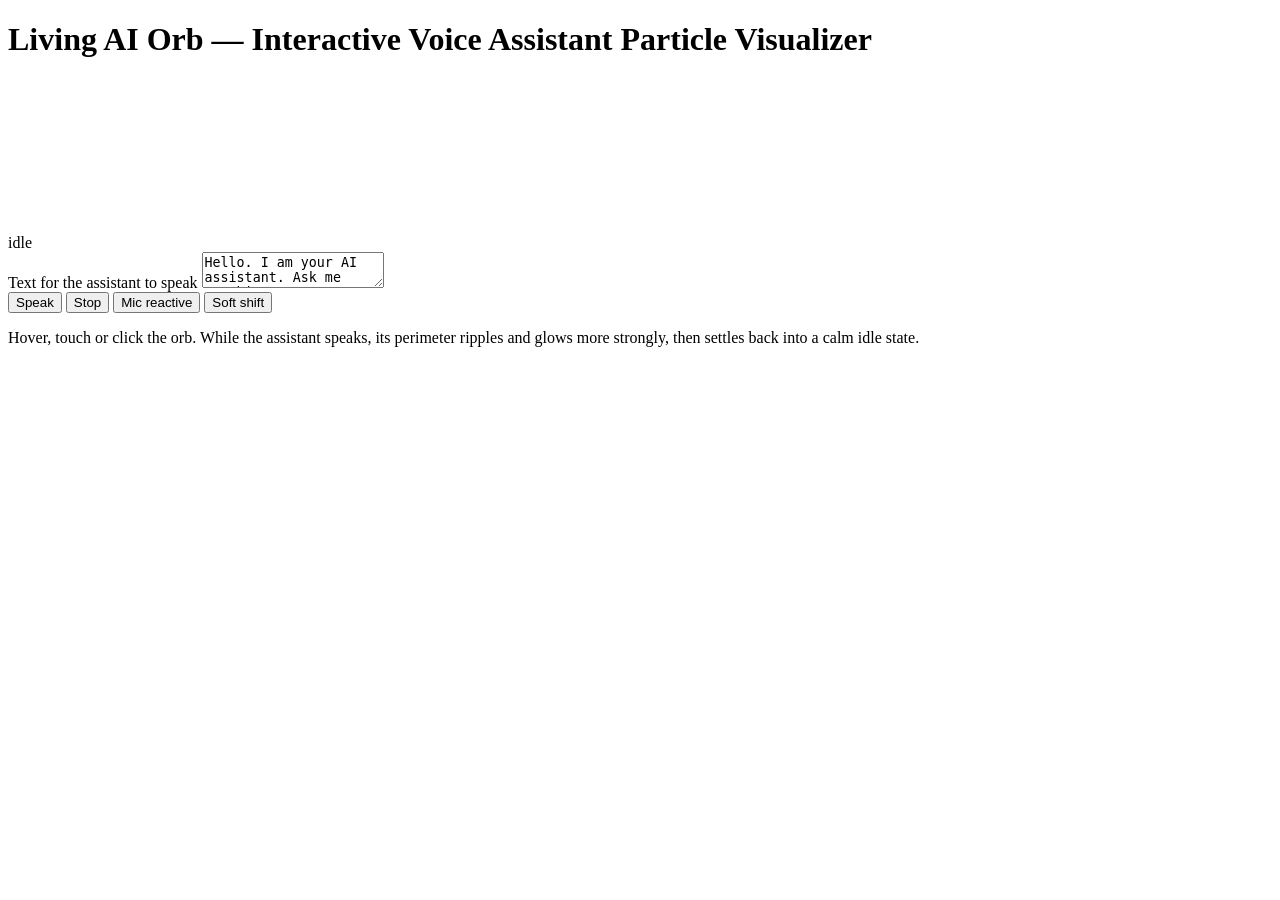
==== index.html @ fcb8ea49 "Add SEO-ready interactive AI orb demo" ====
<!doctype html>
<html lang="en">
<head>
  <meta charset="utf-8">
  <meta name="viewport" content="width=device-width,initial-scale=1">
  <title>Living AI Orb — Interactive Voice Assistant Particle Visualizer</title>
  <meta name="description" content="Interactive AI voice orb and virtual assistant visualizer built with vanilla JavaScript, Canvas, Web Speech API and Web Audio API. Voice-reactive motion, living edge glow, hover interaction and fluid circle-to-oval morphing.">
  <meta name="keywords" content="AI orb, voice orb, voice assistant orb, AI voice assistant UI, virtual assistant UI, voice agent UI, conversational AI UI, audio reactive orb, particle orb, AI animation, realtime voice UI, Web Speech API, Web Audio API, JavaScript canvas animation">
  <meta name="robots" content="index,follow,max-image-preview:large">
  <meta name="theme-color" content="#050505">
  <link rel="canonical" href="https://dinuduke.github.io/living-ai-orb/">
  <meta property="og:type" content="website">
  <meta property="og:site_name" content="Living AI Orb">
  <meta property="og:title" content="Living AI Orb — Interactive Voice Assistant Particle Visualizer">
  <meta property="og:description" content="A responsive, audio-reactive particle orb for AI assistants, voice agents and conversational interfaces.">
  <meta property="og:url" content="https://dinuduke.github.io/living-ai-orb/">
  <meta property="og:image" content="https://dinuduke.github.io/living-ai-orb/media/social-preview.svg">
  <meta name="twitter:card" content="summary_large_image">
  <meta name="twitter:title" content="Living AI Orb — Voice Assistant Visualizer">
  <meta name="twitter:description" content="Interactive particle orb for voice AI and virtual assistant interfaces.">
  <meta name="twitter:image" content="https://dinuduke.github.io/living-ai-orb/media/social-preview.svg">
  <link rel="stylesheet" href="style.css">
  <script type="application/ld+json">{"@context":"https://schema.org","@type":"SoftwareApplication","name":"Living AI Orb","applicationCategory":"DeveloperApplication","operatingSystem":"Web","url":"https://dinuduke.github.io/living-ai-orb/","description":"Interactive AI voice orb and virtual assistant particle visualizer with speech-reactive glow, microphone input, hover interaction, fluid shape morphing and left-to-right color travel.","keywords":"AI orb, voice orb, voice assistant, voice AI, voice agent, virtual assistant, conversational AI, Web Audio API, Web Speech API, JavaScript Canvas, particle animation","isAccessibleForFree":true}</script>
</head>
<body>
  <h1 class="sr-only">Living AI Orb — Interactive Voice Assistant Particle Visualizer</h1>
  <main class="app">
    <section class="stage" aria-label="Interactive AI voice orb">
      <canvas id="orb"></canvas>
      <div class="status" id="status" aria-live="polite">idle</div>
    </section>
    <section class="controls" aria-label="Orb controls">
      <label class="sr-only" for="text">Text for the assistant to speak</label>
      <textarea id="text">Hello. I am your AI assistant. Ask me anything. I can speak, pulse, deform, and change colour while I talk.</textarea>
      <div class="row">
        <button class="primary" id="speak" type="button">Speak</button>
        <button id="stop" type="button">Stop</button>
        <button id="mic" type="button">Mic reactive</button>
        <button id="shift" type="button">Soft shift</button>
      </div>
      <p class="hint">Hover, touch or click the orb. While the assistant speaks, its perimeter ripples and glows more strongly, then settles back into a calm idle state.</p>
    </section>
  </main>
  <script src="orb.js"></script>
</body>
</html>
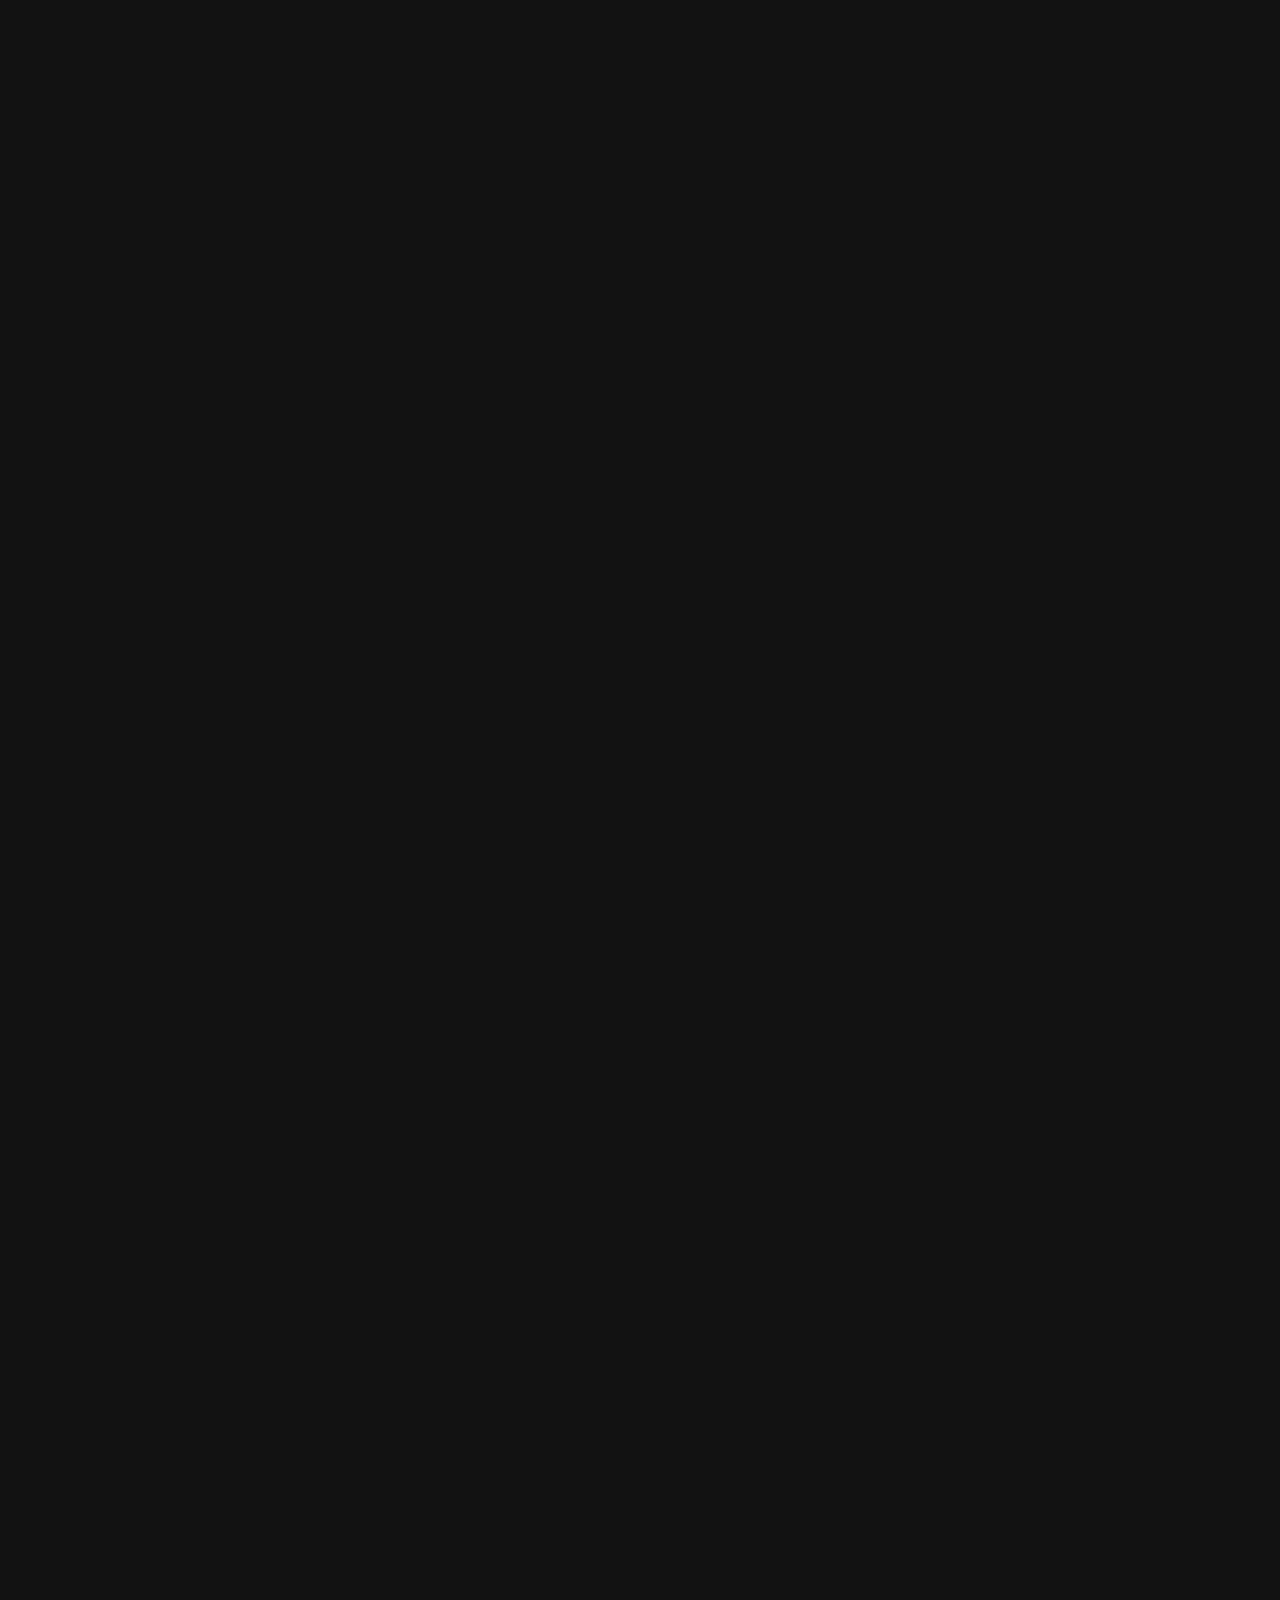
==== commit 6487c20b: "Build full Vaporwave Living Orb website" ====
--- a/index.html
+++ b/index.html
@@ -1,46 +1,48 @@
 <!doctype html>
 <html lang="en">
 <head>
-  <meta charset="utf-8">
-  <meta name="viewport" content="width=device-width,initial-scale=1">
-  <title>Living AI Orb — Interactive Voice Assistant Particle Visualizer</title>
-  <meta name="description" content="Interactive AI voice orb and virtual assistant visualizer built with vanilla JavaScript, Canvas, Web Speech API and Web Audio API. Voice-reactive motion, living edge glow, hover interaction and fluid circle-to-oval morphing.">
-  <meta name="keywords" content="AI orb, voice orb, voice assistant orb, AI voice assistant UI, virtual assistant UI, voice agent UI, conversational AI UI, audio reactive orb, particle orb, AI animation, realtime voice UI, Web Speech API, Web Audio API, JavaScript canvas animation">
-  <meta name="robots" content="index,follow,max-image-preview:large">
-  <meta name="theme-color" content="#050505">
-  <link rel="canonical" href="https://dinuduke.github.io/living-ai-orb/">
-  <meta property="og:type" content="website">
-  <meta property="og:site_name" content="Living AI Orb">
-  <meta property="og:title" content="Living AI Orb — Interactive Voice Assistant Particle Visualizer">
-  <meta property="og:description" content="A responsive, audio-reactive particle orb for AI assistants, voice agents and conversational interfaces.">
-  <meta property="og:url" content="https://dinuduke.github.io/living-ai-orb/">
-  <meta property="og:image" content="https://dinuduke.github.io/living-ai-orb/media/social-preview.svg">
-  <meta name="twitter:card" content="summary_large_image">
-  <meta name="twitter:title" content="Living AI Orb — Voice Assistant Visualizer">
-  <meta name="twitter:description" content="Interactive particle orb for voice AI and virtual assistant interfaces.">
-  <meta name="twitter:image" content="https://dinuduke.github.io/living-ai-orb/media/social-preview.svg">
-  <link rel="stylesheet" href="style.css">
-  <script type="application/ld+json">{"@context":"https://schema.org","@type":"SoftwareApplication","name":"Living AI Orb","applicationCategory":"DeveloperApplication","operatingSystem":"Web","url":"https://dinuduke.github.io/living-ai-orb/","description":"Interactive AI voice orb and virtual assistant particle visualizer with speech-reactive glow, microphone input, hover interaction, fluid shape morphing and left-to-right color travel.","keywords":"AI orb, voice orb, voice assistant, voice AI, voice agent, virtual assistant, conversational AI, Web Audio API, Web Speech API, JavaScript Canvas, particle animation","isAccessibleForFree":true}</script>
+<meta charset="utf-8">
+<meta name="viewport" content="width=device-width,initial-scale=1">
+<title>Living Orb — A Visual Presence for Voice AI</title>
+<meta name="description" content="Living Orb gives voice assistants, realtime AI agents and digital twins a living visual presence with speech-reactive particles, touch interaction and microphone reactivity.">
+<meta name="keywords" content="Living Orb, AI orb, voice orb, voice assistant UI, voice agent UI, conversational AI, realtime voice AI, virtual assistant, Web Audio API, Web Speech API, particle animation">
+<meta name="robots" content="index,follow,max-image-preview:large">
+<meta name="theme-color" content="#090014">
+<meta property="og:type" content="website">
+<meta property="og:title" content="Living Orb — A Visual Presence for Voice AI">
+<meta property="og:description" content="Turn a voice assistant into a living visual experience that listens, reacts, speaks and responds to touch.">
+<meta property="og:image" content="https://dinuduke.github.io/living-ai-orb/media/social-preview.svg">
+<meta name="twitter:card" content="summary_large_image">
+<link rel="preconnect" href="https://fonts.googleapis.com">
+<link rel="preconnect" href="https://fonts.gstatic.com" crossorigin>
+<link href="https://fonts.googleapis.com/css2?family=Orbitron:wght@400;500;700;900&family=Share+Tech+Mono&display=swap" rel="stylesheet">
+<style>
+:root{color-scheme:dark;--void:#090014;--deep:#040009;--panel:rgba(26,16,60,.78);--text:#e0e0e0;--muted:#9a8dad;--pink:#ff00ff;--cyan:#00ffff;--orange:#ff9900;--border:#2d1b4e;--head:"Orbitron",system-ui,sans-serif;--mono:"Share Tech Mono",monospace;--max:1180px}*{box-sizing:border-box}html{scroll-behavior:smooth;background:var(--void)}body{margin:0;min-width:320px;color:var(--text);font-family:var(--mono);background:radial-gradient(circle at 15% 2%,rgba(255,0,255,.09),transparent 24%),radial-gradient(circle at 88% 20%,rgba(0,255,255,.055),transparent 22%),linear-gradient(180deg,var(--void),#070011 55%,var(--deep));overflow-x:hidden}a{color:inherit;text-decoration:none}button,textarea{font:inherit}.scan{position:fixed;inset:0;z-index:100;pointer-events:none;opacity:.3;background:linear-gradient(rgba(18,16,20,0) 50%,rgba(0,0,0,.25) 50%),linear-gradient(90deg,rgba(255,0,0,.04),rgba(0,255,0,.015),rgba(0,0,255,.04));background-size:100% 4px,3px 100%;mix-blend-mode:screen}.grid{position:fixed;z-index:0;left:-20vw;right:-20vw;bottom:-43vh;height:80vh;opacity:.19;background-image:linear-gradient(transparent 95%,rgba(255,0,255,.9) 95%),linear-gradient(90deg,transparent 95%,rgba(0,255,255,.6) 95%);background-size:42px 42px;transform-origin:top center;transform:perspective(520px) rotateX(61deg) scale(1.7);mask-image:linear-gradient(to bottom,transparent,black 34%,black);pointer-events:none}.sun{position:fixed;z-index:0;width:620px;height:620px;left:50%;top:52%;transform:translate(-50%,-50%);border-radius:50%;background:linear-gradient(var(--orange),var(--pink));filter:blur(120px);opacity:.055;pointer-events:none}.shell{position:relative;z-index:2;width:min(var(--max),calc(100vw - 36px));margin:auto}.topbar{position:sticky;top:0;z-index:80;min-height:68px;display:grid;grid-template-columns:auto 1fr auto;align-items:center;gap:24px;padding:0 max(18px,calc((100vw - var(--max))/2));border-bottom:1px solid rgba(0,255,255,.22);background:rgba(9,0,20,.84);backdrop-filter:blur(16px)}.brand{display:flex;align-items:center;gap:10px;font:700 15px var(--head);letter-spacing:.12em}.mark{width:18px;height:18px;border:2px solid var(--pink);transform:rotate(45deg);box-shadow:0 0 12px rgba(255,0,255,.72),inset 0 0 7px rgba(0,255,255,.3)}.brand b{color:var(--cyan)}nav{display:flex;justify-content:center;gap:26px}nav a{font-size:11px;color:rgba(224,224,224,.6);letter-spacing:.1em}nav a:hover{color:var(--cyan);text-shadow:0 0 8px var(--cyan)}.btn{display:inline-flex;align-items:center;justify-content:center;min-height:46px;padding:9px 20px;border:2px solid currentColor;text-transform:uppercase;font-size:12px;letter-spacing:.1em;transform:skewX(-12deg);transition:.2s linear;cursor:pointer}.btn span{transform:skewX(12deg)}.btn:hover,.btn:focus-visible{outline:0;transform:skewX(0) translateY(-2px);box-shadow:0 0 22px currentColor}.btn:hover span,.btn:focus-visible span{transform:none}.btn.pink{background:var(--pink);border-color:var(--pink);color:#fff}.btn.cyan{color:var(--cyan);background:transparent}.hero{min-height:calc(100vh - 68px);display:grid;grid-template-columns:minmax(0,.88fr) minmax(520px,1.12fr);gap:42px;align-items:center;padding:78px 0 72px}.eyebrow,.kicker{margin:0 0 20px;color:var(--pink);font-size:11px;letter-spacing:.18em;text-transform:uppercase}.eyebrow:before,.kicker:before{content:"> ";color:var(--cyan)}h1,h2,h3{font-family:var(--head);text-transform:uppercase}h1{margin:0;font-size:clamp(55px,6.5vw,96px);line-height:.94;letter-spacing:-.04em}.grad{color:transparent;background:linear-gradient(90deg,var(--orange),var(--pink) 45%,var(--cyan));-webkit-background-clip:text;background-clip:text;filter:drop-shadow(0 0 17px rgba(255,0,255,.3))}.cyan{color:var(--cyan);text-shadow:0 0 12px rgba(0,255,255,.35)}.lede{max-width:680px;margin:25px 0 0;color:rgba(224,224,224,.68);font-size:17px;line-height:1.65}.actions{display:flex;flex-wrap:wrap;gap:14px;margin-top:32px}.badges{display:flex;flex-wrap:wrap;gap:15px;margin-top:28px;color:rgba(224,224,224,.4);font-size:9px;letter-spacing:.09em}.badges span:before{content:"● ";color:var(--cyan);text-shadow:0 0 7px var(--cyan)}.terminal{border:2px solid var(--cyan);background:rgba(3,0,10,.92);box-shadow:0 0 14px rgba(0,255,255,.52),0 0 46px rgba(0,255,255,.1),inset 0 0 40px rgba(255,0,255,.025)}.tbar{min-height:45px;display:flex;align-items:center;gap:10px;padding:9px 12px;border-bottom:1px solid rgba(0,255,255,.65);background:linear-gradient(90deg,rgba(255,0,255,.07),rgba(0,255,255,.04)),rgba(8,2,21,.95)}.dots{display:flex;gap:7px}.dot{width:9px;height:9px;border-radius:50%;box-shadow:0 0 8px currentColor}.dot.p{background:var(--pink);color:var(--pink)}.dot.c{background:var(--cyan);color:var(--cyan)}.dot.o{background:var(--orange);color:var(--orange)}.ttitle{font:700 12px var(--head);letter-spacing:.1em;color:var(--cyan)}.ttitle b{color:var(--pink)}.online{margin-left:auto;font-size:9px;color:rgba(224,224,224,.4)}.tstage{position:relative;padding:6px 12px 3px;overflow:hidden}.tstage:before{content:"";position:absolute;inset:0;opacity:.13;background-image:radial-gradient(var(--pink) .8px,transparent .8px);background-size:21px 21px;mask-image:linear-gradient(black,transparent 72%);pointer-events:none}.telemetry{position:relative;z-index:3;display:inline-grid;grid-template-columns:auto auto;gap:2px 14px;max-width:max-content;padding:5px 7px;border-left:1px solid rgba(0,255,255,.28);border-bottom:1px solid rgba(255,0,255,.2);color:rgba(224,224,224,.46);font-size:9px}.telemetry strong{color:var(--cyan);font-weight:400}.telemetry .r{color:rgba(255,0,255,.7);text-align:right}.telemetry .line{grid-column:1/-1}.telemetry .line b{color:var(--cyan)}.orb-zone{position:relative;display:grid;place-items:center;margin:-34px 0 -34px}.stage{position:relative;width:min(47vw,640px);aspect-ratio:1;display:grid;place-items:center}.stage canvas{width:100%;height:100%;display:block;cursor:crosshair;touch-action:none;filter:saturate(1.22) contrast(1.05)}.status{position:absolute;left:50%;bottom:8%;transform:translateX(-50%);padding:4px 8px;border-left:2px solid var(--pink);border-right:2px solid var(--cyan);background:rgba(9,0,20,.72);color:var(--cyan);font-size:9px;letter-spacing:.2em;text-transform:uppercase}.status:before{content:"STATE:// ";color:var(--pink)}.controls{position:relative;z-index:4;padding:13px;border-top:1px solid rgba(255,0,255,.48);background:rgba(4,1,12,.88)}.controls label{display:block;margin-bottom:6px;color:var(--pink);font-size:10px;letter-spacing:.1em}.controls textarea{width:100%;min-height:68px;padding:9px 10px;resize:vertical;border:0;border-bottom:2px solid var(--pink);border-radius:0;outline:0;background:rgba(0,0,0,.72);color:var(--cyan);caret-color:var(--orange);font-size:13px;line-height:1.4}.controls textarea:focus{border-bottom-color:var(--cyan);box-shadow:0 6px 18px -12px var(--cyan)}.crow{display:flex;flex-wrap:wrap;gap:8px;margin-top:11px}.crow button{min-height:37px;padding:7px 11px;border:1px solid var(--cyan);border-radius:0;background:rgba(0,0,0,.4);color:var(--cyan);font-size:9px;letter-spacing:.08em;text-transform:uppercase;cursor:pointer;transform:skewX(-10deg);transition:.2s linear}.crow button span{display:inline-block;transform:skewX(10deg)}.crow button:hover,.crow button:focus-visible{outline:0;transform:none;background:var(--cyan);color:#010103;box-shadow:0 0 15px var(--cyan)}.crow button:hover span,.crow button:focus-visible span{transform:none}.crow .primary{background:var(--pink);border-color:var(--pink);color:#fff}.crow .active{border-color:var(--orange);color:var(--orange);background:rgba(255,153,0,.08)}.hint{margin:8px 0 0;color:rgba(224,224,224,.35);font-size:9px}.tstatus{display:grid;grid-template-columns:1fr auto auto;gap:10px;padding:7px 11px;border-top:1px solid rgba(0,255,255,.27);color:rgba(224,224,224,.34);font-size:8px;letter-spacing:.08em}.tstatus .sig{color:var(--cyan)}.tstatus .mode{color:var(--pink)}.stats{position:relative;z-index:2;display:grid;grid-template-columns:repeat(4,1fr);border-block:1px solid rgba(0,255,255,.22);background:rgba(10,2,25,.62)}.stats div{padding:28px 18px;text-align:center;border-right:1px solid var(--border)}.stats div:last-child{border-right:0}.stats strong{display:block;font:700 clamp(28px,4vw,50px) var(--head);color:var(--cyan);text-shadow:0 0 12px rgba(0,255,255,.3)}.stats span{font-size:9px;color:rgba(224,224,224,.4);letter-spacing:.1em}.section{padding:105px 0}.split{display:grid;grid-template-columns:1.15fr .85fr;gap:64px;align-items:end;margin-bottom:52px}.split h2,.cta h2{margin:0;font-size:clamp(40px,5.5vw,72px);line-height:.98;letter-spacing:-.03em}.split p{margin:0;color:rgba(224,224,224,.6);font-size:16px;line-height:1.7}.cards{display:grid;grid-template-columns:repeat(3,1fr);gap:22px}.card{position:relative;min-height:245px;padding:30px 26px;border:1px solid rgba(255,0,255,.3);border-top:2px solid var(--cyan);background:linear-gradient(145deg,rgba(26,16,60,.72),rgba(8,2,22,.82));transition:.2s linear}.card:hover{transform:translateY(-7px);border-color:var(--pink);box-shadow:0 0 28px rgba(0,255,255,.11)}.diamond{width:43px;height:43px;display:grid;place-items:center;border:2px solid var(--pink);color:var(--pink);transform:rotate(45deg);transition:.2s linear}.diamond span{transform:rotate(-45deg)}.card:hover .diamond{transform:rotate(90deg);border-color:var(--cyan);color:var(--cyan)}.card h3{margin:28px 0 11px;color:var(--cyan);font-size:19px}.card p{margin:0;color:rgba(224,224,224,.54);line-height:1.6;font-size:13px}.states{display:grid;grid-template-columns:repeat(4,1fr);gap:14px}.state{min-height:230px;padding:22px;border:1px solid var(--border);border-top:2px solid rgba(0,255,255,.45);border-radius:0;background:rgba(12,5,31,.72);color:var(--text);text-align:left;cursor:pointer;transition:.2s linear}.state:hover,.state.active{transform:translateY(-6px);border-color:var(--cyan);box-shadow:0 0 22px rgba(0,255,255,.13)}.state b{color:var(--pink);font-size:10px}.state h3{margin:28px 0 10px;color:var(--cyan);font-size:19px}.state p{color:rgba(224,224,224,.5);font-size:12px;line-height:1.55}.cmd{display:block;margin-top:20px;color:rgba(255,0,255,.7);font-size:10px}.state-note{margin-top:18px;color:rgba(224,224,224,.43);font-size:11px}.timeline{position:relative;max-width:900px;margin:auto}.timeline:before{content:"";position:absolute;top:0;bottom:0;left:50%;width:1px;background:linear-gradient(var(--pink),var(--cyan));box-shadow:0 0 8px var(--cyan)}.step{display:grid;grid-template-columns:1fr 64px 1fr;align-items:center;min-height:175px}.step article{padding:22px;border:1px solid rgba(255,0,255,.23);border-top:2px solid var(--cyan);background:rgba(10,3,28,.72)}.step:nth-child(odd) article{grid-column:1}.step:nth-child(even) article{grid-column:3}.node{grid-column:2;grid-row:1;width:44px;height:44px;margin:auto;display:grid;place-items:center;z-index:2;border:2px solid var(--pink);background:var(--void);color:var(--cyan);transform:rotate(45deg);font:700 11px var(--head)}.node span{transform:rotate(-45deg)}.step h3{margin:0 0 8px;color:var(--cyan);font-size:17px}.step p{margin:0;color:rgba(224,224,224,.52);font-size:12px;line-height:1.55}.codebox{border:2px solid var(--cyan);background:#020205;box-shadow:0 0 30px rgba(0,255,255,.1)}.codehead{display:flex;align-items:center;gap:10px;padding:9px 12px;border-bottom:1px solid rgba(0,255,255,.5);font-size:10px}.codehead button{margin-left:auto;padding:5px 10px;border:1px solid var(--pink);background:transparent;color:var(--pink);cursor:pointer}.tabs{display:flex;border-bottom:1px solid var(--border)}.tabs button{padding:11px 14px;border:0;border-right:1px solid var(--border);background:rgba(26,16,60,.4);color:rgba(224,224,224,.45);font-size:9px;cursor:pointer}.tabs button.active{color:var(--cyan);box-shadow:inset 0 -2px var(--cyan);background:rgba(0,255,255,.07)}pre{margin:0;min-height:245px;padding:24px;overflow:auto;color:#c6f7ff;font:13px/1.7 var(--mono)}.usegrid{display:grid;grid-template-columns:repeat(3,1fr);gap:20px}.use{min-height:220px;padding:25px;border:1px solid rgba(255,0,255,.27);border-top:2px solid var(--cyan);background:rgba(26,16,60,.58)}.use .tag{display:inline-block;padding:4px 7px;border:1px solid rgba(255,0,255,.45);color:var(--pink);font-size:9px}.use h3{color:var(--cyan);font-size:18px;margin:26px 0 10px}.use p{color:rgba(224,224,224,.52);font-size:12px;line-height:1.6}.faq{border-top:1px solid var(--border)}.faqitem{border-bottom:1px solid var(--border)}.faqbtn{width:100%;display:flex;justify-content:space-between;gap:20px;padding:21px 7px;border:0;background:transparent;color:rgba(224,224,224,.72);text-align:left;cursor:pointer;font:500 14px var(--head)}.faqbtn b{color:var(--cyan);font:400 24px var(--mono);transition:.2s}.faqitem.open .faqbtn b{transform:rotate(45deg);color:var(--pink)}.answer{display:grid;grid-template-rows:0fr;transition:.2s}.answer p{overflow:hidden;margin:0;padding:0 7px;color:rgba(224,224,224,.5);line-height:1.65}.faqitem.open .answer{grid-template-rows:1fr}.faqitem.open .answer p{padding-bottom:20px}.cta{margin:55px auto 90px;padding:82px 28px;text-align:center;border:2px solid var(--cyan);background:linear-gradient(140deg,rgba(255,0,255,.07),rgba(0,255,255,.045)),rgba(6,1,18,.82);box-shadow:0 0 52px rgba(0,255,255,.11)}.cta p{max-width:720px;margin:20px auto;color:rgba(224,224,224,.55);line-height:1.65}.cta .actions{justify-content:center}.footer{position:relative;z-index:2;display:grid;grid-template-columns:1fr auto 1fr;gap:30px;padding:44px max(18px,calc((100vw - var(--max))/2));border-top:1px solid rgba(255,0,255,.28);background:#05000c;color:rgba(224,224,224,.4);font-size:10px}.footer strong{color:var(--cyan);font:700 14px var(--head)}.footer nav{display:grid;gap:8px}.footstat{display:grid;gap:6px;justify-self:end}.footstat b{color:var(--cyan);font-weight:400}.menu{display:none}
+@media(max-width:1050px){.hero{grid-template-columns:1fr}.hero-terminal{width:min(790px,100%);margin:auto}.stage{width:min(82vw,700px)}.split{grid-template-columns:1fr;gap:18px}}
+@media(max-width:820px){.topbar{grid-template-columns:auto auto 1fr;padding-inline:14px}.menu{display:inline-flex;justify-self:end;border:1px solid var(--cyan);background:transparent;color:var(--cyan);padding:7px 10px}.topbar nav{display:none;position:absolute;top:67px;left:0;right:0;padding:15px 18px;flex-direction:column;background:rgba(9,0,20,.98);border-bottom:1px solid var(--cyan)}.topbar nav.open{display:flex}.topbar>.btn{display:none}.cards,.usegrid{grid-template-columns:1fr 1fr}.states{grid-template-columns:1fr 1fr}.stats{grid-template-columns:1fr 1fr}.timeline:before{left:22px}.step{grid-template-columns:46px 1fr;gap:15px}.step article,.step:nth-child(odd) article,.step:nth-child(even) article{grid-column:2}.node{grid-column:1}.footer{grid-template-columns:1fr 1fr}.footstat{grid-column:1/-1;justify-self:start}}
+@media(max-width:560px){.shell{width:min(var(--max),calc(100vw - 20px))}.hero{padding:48px 0}.hero h1{font-size:clamp(43px,14vw,68px)}.lede{font-size:15px}.actions{display:grid}.btn{width:100%}.terminal-state{display:none}.telemetry{grid-template-columns:1fr;max-width:100%}.telemetry .r{text-align:left}.stage{width:min(105vw,630px)}.orb-zone{margin:-28px -8px -32px}.crow{display:grid;grid-template-columns:1fr 1fr}.crow button{transform:none}.crow button span{transform:none}.tstatus{grid-template-columns:1fr}.section{padding:72px 0}.cards,.usegrid,.states{grid-template-columns:1fr}.split h2,.cta h2{font-size:clamp(35px,12vw,53px)}pre{font-size:10px;padding:15px}.footer{grid-template-columns:1fr}.footstat{grid-column:auto}.stats div{padding:21px 8px}}
+@media(prefers-reduced-motion:reduce){html{scroll-behavior:auto}*{transition-duration:.01ms!important;animation-duration:.01ms!important}}
+</style>
 </head>
 <body>
-  <h1 class="sr-only">Living AI Orb — Interactive Voice Assistant Particle Visualizer</h1>
-  <main class="app">
-    <section class="stage" aria-label="Interactive AI voice orb">
-      <canvas id="orb"></canvas>
-      <div class="status" id="status" aria-live="polite">idle</div>
-    </section>
-    <section class="controls" aria-label="Orb controls">
-      <label class="sr-only" for="text">Text for the assistant to speak</label>
-      <textarea id="text">Hello. I am your AI assistant. Ask me anything. I can speak, pulse, deform, and change colour while I talk.</textarea>
-      <div class="row">
-        <button class="primary" id="speak" type="button">Speak</button>
-        <button id="stop" type="button">Stop</button>
-        <button id="mic" type="button">Mic reactive</button>
-        <button id="shift" type="button">Soft shift</button>
-      </div>
-      <p class="hint">Hover, touch or click the orb. While the assistant speaks, its perimeter ripples and glows more strongly, then settles back into a calm idle state.</p>
-    </section>
-  </main>
-  <script src="orb.js"></script>
+<div class="scan" aria-hidden="true"></div><div class="grid" aria-hidden="true"></div><div class="sun" aria-hidden="true"></div>
+<header class="topbar"><a class="brand" href="#top"><span class="mark"></span><span>LIVING_<b>ORB</b></span></a><button class="menu" id="menu" type="button">MENU</button><nav id="nav"><a href="#experience">EXPERIENCE</a><a href="#states">STATES</a><a href="#integration">INTEGRATE</a><a href="#usecases">USE_CASES</a><a href="#faq">FAQ</a></nav><a class="btn cyan" href="#demo"><span>LAUNCH DEMO</span></a></header>
+<main id="top">
+<section class="hero shell" id="experience"><div><p class="eyebrow">VOICE_AI / VISUAL_PRESENCE / ONLINE</p><h1>GIVE YOUR AI <span class="grad">A LIVING PRESENCE.</span></h1><p class="lede">Living Orb turns voice AI into something users can <strong>see, feel and interact with</strong>. It breathes while idle, responds to touch, shifts form while speaking, reacts to microphone input, and can be driven by your own voice agent or TTS stack.</p><div class="actions"><a class="btn pink" href="#demo"><span>TRY THE LIVING ORB</span></a><a class="btn cyan" href="#integration"><span>VIEW INTEGRATION</span></a></div><div class="badges"><span>ZERO RUNTIME DEPS</span><span>CANVAS 2D</span><span>WEB AUDIO</span><span>VOICE READY</span></div></div>
+<div class="hero-terminal" id="demo"><div class="terminal"><div class="tbar"><div class="dots"><i class="dot p"></i><i class="dot c"></i><i class="dot o"></i></div><div class="ttitle">TERMINAL_VIEW: <b>LIVING ORB</b></div><div class="online">SYS://ONLINE</div></div><div class="tstage"><div class="telemetry"><div><strong>CORE</strong> / PARTICLE_VOICE_ENTITY</div><div class="r">AUDIO_REACTIVE / LIVE</div><div class="line">&gt; visual engine initialized <b>[OK]</b></div><div class="line">&gt; pointer interaction armed <b>[OK]</b></div></div><div class="orb-zone"><div class="stage"><canvas id="orb"></canvas><div class="status" id="status" aria-live="polite">idle</div></div></div></div><div class="controls"><label for="text">&gt; ASSISTANT_TRANSMISSION</label><textarea id="text">Hello. I am your Living Orb assistant. I can give your voice AI a visual presence. How can I help you today?</textarea><div class="crow"><button class="primary" id="speak" type="button"><span>EXECUTE VOICE</span></button><button id="stop" type="button"><span>ABORT</span></button><button id="mic" type="button"><span>MIC LINK</span></button><button id="shift" type="button"><span>SHIFT FORM</span></button></div><p class="hint">// Hover, touch or click the orb. Microphone mode requires HTTPS or localhost.</p></div><div class="tstatus"><span class="sig">● SIGNAL: STABLE</span><span>WEB_AUDIO / SPEECH_SYNTHESIS</span><span class="mode">MODE: LIVING_ORB</span></div></div></div></section>
+<section class="stats"><div><strong>1900</strong><span>PARTICLE NODES</span></div><div><strong>0</strong><span>RUNTIME DEPENDENCIES</span></div><div><strong>4</strong><span>INTERACTION MODES</span></div><div><strong>∞</strong><span>VOICE EXPERIENCES</span></div></section>
+<section class="section shell"><p class="kicker">01 / WHY LIVING ORB</p><div class="split"><h2>VOICE AI SHOULD FEEL <span class="grad">PRESENT.</span></h2><p>Most voice assistants disappear behind a microphone icon or a waveform. Living Orb creates a persistent visual identity: calm when idle, responsive while listening, expressive while speaking, and tactile when touched.</p></div><div class="cards"><article class="card"><div class="diamond"><span>01</span></div><h3>VIRTUAL PRESENCE</h3><p>Give an invisible assistant a recognizable visual body that feels alive without pretending to be human.</p></article><article class="card"><div class="diamond"><span>02</span></div><h3>STATE COMMUNICATION</h3><p>Use motion, light and shape to show when your assistant is idle, listening, thinking or speaking.</p></article><article class="card"><div class="diamond"><span>03</span></div><h3>TOUCH + VOICE</h3><p>Particles react to pointer, touch and microphone input so the interface responds before the assistant says a word.</p></article></div></section>
+<section class="section shell" id="states"><p class="kicker">02 / ASSISTANT STATES</p><div class="split"><h2>ONE ORB. <span class="cyan">MULTIPLE STATES.</span></h2><p>Map your agent lifecycle to a visual language users can understand at a glance. Click a state to preview how it can drive the orb.</p></div><div class="states"><button class="state active" data-state="idle"><b>01</b><h3>IDLE</h3><p>Slow breathing, calm rotation and subtle color travel.</p><span class="cmd">&gt; await_input()</span></button><button class="state" data-state="listening"><b>02</b><h3>LISTENING</h3><p>Real microphone amplitude can drive particle energy.</p><span class="cmd">&gt; capture_audio()</span></button><button class="state" data-state="thinking"><b>03</b><h3>THINKING</h3><p>Shift palette and form while your agent reasons or calls tools.</p><span class="cmd">&gt; process_task()</span></button><button class="state" data-state="speaking"><b>04</b><h3>SPEAKING</h3><p>Edge particles brighten, ripple and stretch as the assistant talks.</p><span class="cmd">&gt; render_voice()</span></button></div><p class="state-note" id="stateNote">&gt; IDLE keeps motion quiet so the interface feels present without becoming distracting.</p></section>
+<section class="section shell"><p class="kicker">03 / SIGNAL PATH</p><div class="split"><h2>YOUR AGENT. <span class="grad">ITS VISUAL SOUL.</span></h2><p>Living Orb stays separate from your AI backend. Connect events from whatever voice agent, LLM or TTS stack you already use.</p></div><div class="timeline"><div class="step"><article><h3>USER SPEAKS OR TYPES</h3><p>Your application captures text, microphone input or another interaction.</p></article><div class="node"><span>01</span></div></div><div class="step"><article><h3>YOUR AGENT REASONS</h3><p>LLM, realtime voice model or tool-calling workflow produces the response.</p></article><div class="node"><span>02</span></div></div><div class="step"><article><h3>STATE EVENTS DRIVE THE ORB</h3><p>Call the Living Orb API when the assistant starts or stops speaking.</p></article><div class="node"><span>03</span></div></div><div class="step"><article><h3>THE INTERFACE FEELS ALIVE</h3><p>The user sees a continuous virtual presence instead of disconnected loading indicators.</p></article><div class="node"><span>04</span></div></div></div></section>
+<section class="section shell" id="integration"><p class="kicker">04 / DEVELOPER INTEGRATION</p><div class="split"><h2>DROP IT INTO <span class="cyan">YOUR STACK.</span></h2><p>Use browser speech for prototypes, or drive the orb from your production voice agent and TTS pipeline.</p></div><div class="codebox"><div class="codehead"><div class="dots"><i class="dot p"></i><i class="dot c"></i><i class="dot o"></i></div><span>living-orb://integration.js</span><button id="copy">COPY</button></div><div class="tabs"><button class="tab active" data-code="browser">BROWSER TTS</button><button class="tab" data-code="agent">VOICE AGENT</button><button class="tab" data-code="react">REACT / NEXT</button></div><pre><code id="code"></code></pre></div></section>
+<section class="section shell" id="usecases"><p class="kicker">05 / DEPLOYMENT MODES</p><div class="split"><h2>WHERE VIRTUAL PRESENCE <span class="grad">CHANGES THE EXPERIENCE.</span></h2><p>Living Orb is a visual layer for any AI assistant that needs presence without a photorealistic avatar.</p></div><div class="usegrid"><article class="use"><span class="tag">VOICE ASSISTANT</span><h3>CONVERSATIONAL AI</h3><p>Replace the generic microphone icon with a persistent visual entity that reflects listening, reasoning and speaking.</p></article><article class="use"><span class="tag">DIGITAL TWIN</span><h3>PERSONAL AI</h3><p>Use the orb as the non-human visual identity of a knowledge assistant, expert copilot or digital twin.</p></article><article class="use"><span class="tag">PHYSICAL SPACE</span><h3>KIOSKS + ROOMS</h3><p>Display the orb on a kiosk, reception screen, meeting-room assistant or interactive installation.</p></article><article class="use"><span class="tag">AUTOMOTIVE</span><h3>IN-CABIN AI</h3><p>A glanceable assistant state can show when the vehicle is listening or responding without dense UI.</p></article><article class="use"><span class="tag">SMART ENVIRONMENT</span><h3>HOME + DEVICE AI</h3><p>Create a shared visual language for ambient AI on displays, smart mirrors, desktops and spatial interfaces.</p></article><article class="use"><span class="tag">EXPERIENTIAL</span><h3>EDUCATION / HEALTHCARE / RETAIL</h3><p>Use a friendly abstract visual presence where a human-like avatar would be unnecessary or distracting.</p></article></div></section>
+<section class="section shell" id="faq"><p class="kicker">06 / FAQ</p><div class="split"><h2>FREQUENTLY ASKED <span class="cyan">QUESTIONS.</span></h2><p>Technical and product questions about using Living Orb inside a real assistant experience.</p></div><div class="faq"><div class="faqitem"><button class="faqbtn"><span>DOES LIVING ORB INCLUDE AN AI MODEL?</span><b>+</b></button><div class="answer"><p>No. Living Orb is the visual and interaction layer. Connect it to whichever LLM, realtime voice system or TTS provider your application uses.</p></div></div><div class="faqitem"><button class="faqbtn"><span>CAN IT REACT TO REAL AUDIO?</span><b>+</b></button><div class="answer"><p>Yes. Microphone mode reads actual input amplitude through Web Audio. Generated assistant audio can also be routed through an analyser for exact audio-driven motion.</p></div></div><div class="faqitem"><button class="faqbtn"><span>CAN I USE IT WITH A VOICE AGENT?</span><b>+</b></button><div class="answer"><p>Yes. Trigger the orb's speaking state from your agent lifecycle events, then optionally connect real audio amplitude for more precise animation.</p></div></div><div class="faqitem"><button class="faqbtn"><span>IS IT LIMITED TO THIS VAPORWAVE THEME?</span><b>+</b></button><div class="answer"><p>No. The website uses a Vaporwave/Outrun design while the orb itself can be recolored and embedded inside completely different product systems.</p></div></div></div></section>
+<section class="cta shell"><p class="eyebrow">READY_FOR_VISUAL_PRESENCE</p><h2>DON'T JUST GIVE YOUR AI A VOICE.<br><span class="grad">GIVE IT A PRESENCE.</span></h2><p>Start with the live browser demo, then connect the same visual state to your assistant's real voice lifecycle.</p><div class="actions"><a class="btn pink" href="#demo"><span>RUN LIVE DEMO</span></a><a class="btn cyan" href="#integration"><span>READ THE API</span></a></div></section>
+</main>
+<footer class="footer"><div><span class="mark"></span><br><strong>LIVING_ORB</strong><p>Visual presence for voice AI.</p></div><nav><a href="#experience">EXPERIENCE</a><a href="#states">STATES</a><a href="#integration">INTEGRATION</a><a href="#usecases">USE CASES</a><a href="#faq">FAQ</a></nav><div class="footstat"><span>&gt; interface_status: <b>ONLINE</b></span><span>&gt; runtime: VANILLA_JS</span><span>&gt; visual_core: LIVING_ORB</span></div></footer>
+<script src="orb.js"></script>
+<script>
+(()=>{const nav=document.getElementById('nav'),menu=document.getElementById('menu');menu?.addEventListener('click',()=>nav.classList.toggle('open'));nav?.querySelectorAll('a').forEach(a=>a.addEventListener('click',()=>nav.classList.remove('open')));const examples={browser:`// Built-in browser speech demo\nwindow.addEventListener("living-ai-orb-ready", () => {\n  LivingAIOrb.setText("Hello. I am your visual AI assistant.");\n  LivingAIOrb.speak();\n});`,agent:`// Drive Living Orb from your voice-agent lifecycle\nvoiceAgent.on("assistant_speaking", () => {\n  LivingAIOrb.setSpeaking(true);\n});\n\nvoiceAgent.on("assistant_stopped", () => {\n  LivingAIOrb.setSpeaking(false);\n});\n\nvoiceAgent.on("thinking", () => {\n  LivingAIOrb.setPaletteShift();\n});`,react:`// React / Next.js\nuseEffect(() => {\n  const ready = () => LivingAIOrb.setText("Your assistant is connected.");\n  window.addEventListener("living-ai-orb-ready", ready);\n  return () => window.removeEventListener("living-ai-orb-ready", ready);\n}, []);\n\nwindow.LivingAIOrb?.setSpeaking(true);`};const code=document.getElementById('code');const render=k=>code.textContent=examples[k];render('browser');document.querySelectorAll('.tab').forEach(t=>t.addEventListener('click',()=>{document.querySelectorAll('.tab').forEach(x=>x.classList.remove('active'));t.classList.add('active');render(t.dataset.code)}));document.getElementById('copy')?.addEventListener('click',async e=>{try{await navigator.clipboard.writeText(code.innerText);e.currentTarget.textContent='COPIED';setTimeout(()=>e.currentTarget.textContent='COPY',1200)}catch{}});document.querySelectorAll('.faqbtn').forEach(b=>b.addEventListener('click',()=>b.closest('.faqitem').classList.toggle('open')));const notes={idle:'> IDLE keeps motion quiet so the interface feels present without becoming distracting.',listening:'> LISTENING can use microphone amplitude so particles respond to real sound energy.',thinking:'> THINKING can trigger palette and form shifts while the agent reasons.',speaking:'> SPEAKING brightens and ripples the outer particle edge so the orb visibly articulates.'};document.querySelectorAll('.state').forEach(s=>s.addEventListener('click',()=>{document.querySelectorAll('.state').forEach(x=>x.classList.remove('active'));s.classList.add('active');document.getElementById('stateNote').textContent=notes[s.dataset.state];if(!window.LivingAIOrb)return;if(s.dataset.state==='speaking'){LivingAIOrb.setSpeaking(true);setTimeout(()=>LivingAIOrb.setSpeaking(false),3300)}else if(s.dataset.state==='thinking'){LivingAIOrb.setSpeaking(false);LivingAIOrb.setPaletteShift()}else if(s.dataset.state==='idle'){LivingAIOrb.setSpeaking(false)}else{document.getElementById('demo').scrollIntoView({behavior:'smooth',block:'center'});setTimeout(()=>document.getElementById('mic').focus(),500)}}))})();
+</script>
 </body>
 </html>
